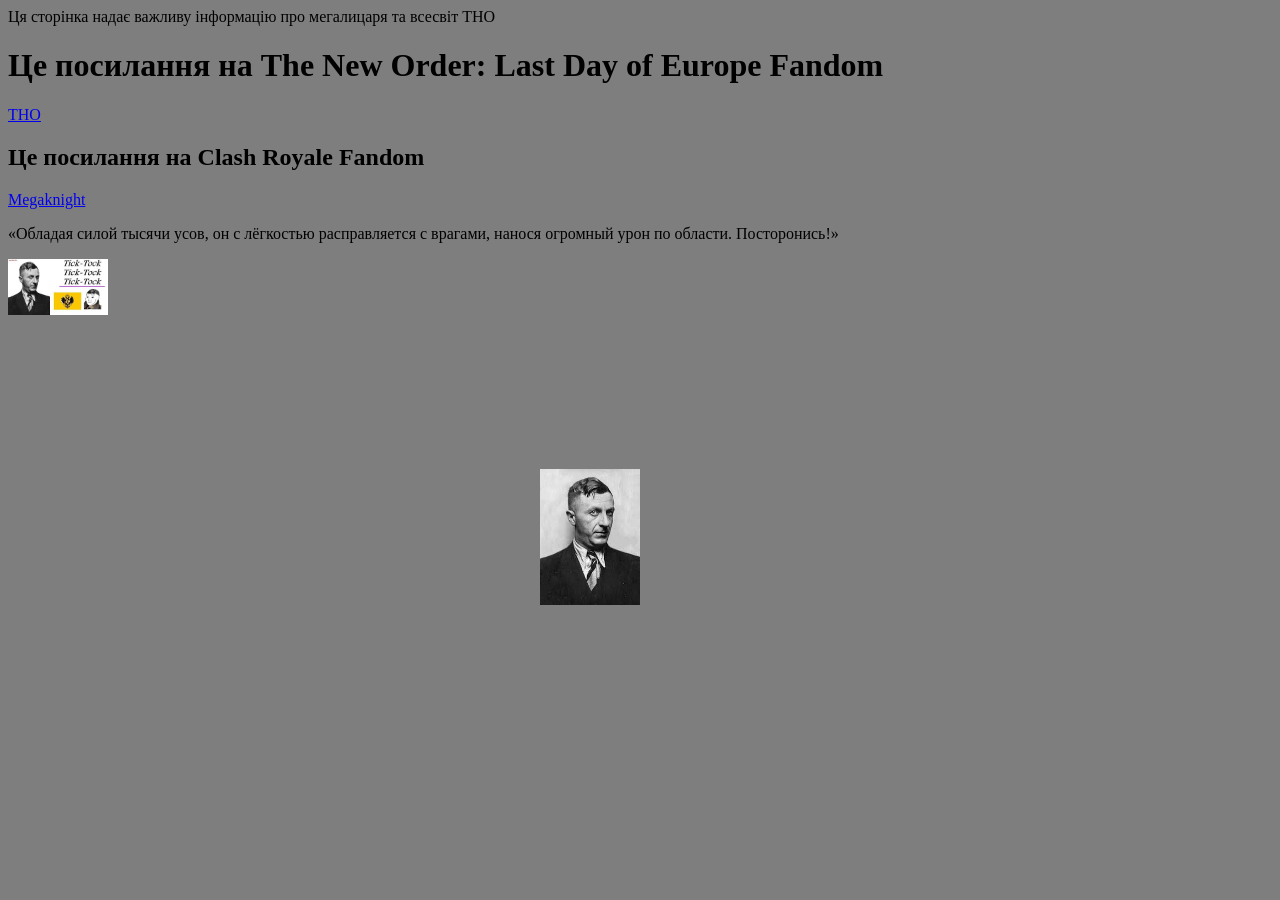
==== yazov.html @ 5082a8b0 "Update yazov.html" ====
<!DOCTYPE html>
<html lang="en">
<head>
    <meta charset="UTF-8">
    <meta name="viewport" content="width=device-width, initial-scale=1.0">
    <title>Document</title>
    <link href="style.css" rel="stylesheet" type="text/css">
</head>
<body>
    <header>
        Ця сторінка надає важливу інформацію про мегалицаря та всесвіт ТНО
    </header>
    <h1>
        Це посилання на The New Order: Last Day of Europe Fandom
    </h1>
    <a href="https://the-new-order-last-days-of-europe.fandom.com/ru/wiki/%D0%94%D0%BC%D0%B8%D1%82%D1%80%D0%B8%D0%B9_%D0%AF%D0%B7%D0%BE%D0%B2">ТНО</a>
    <h2>
        Це посилання на Clash Royale Fandom
    </h2>
    <a href="https://clash-royale.fandom.com/ru/wiki/%D0%A1%D0%BB%D1%83%D0%B6%D0%B5%D0%B1%D0%BD%D0%B0%D1%8F:%D0%9F%D0%BE%D0%B8%D1%81%D0%BA?query=%D0%9C%D0%B5%D0%B3%D0%B0%D1%80%D1%8B%D1%86%D0%B0%D1%80%D1%8C&scope=internal&navigationSearch=true">Megaknight</a>
    <div class="megaknight">
    <p>
        «Обладая силой тысячи усов, он с лёгкостью расправляется с врагами, нанося огромный урон по области. Посторонись!»
    </p>
        <img src="1.jpg" width="100px">
    </div>
    
    <div class="alexey">
        <img src="завантаження.jpg" width="100px">    
    </div>
</body>
</html>
---- style.css ----
body{background-color:rgba(100, 0, 0, 0.507);}
.kabanchiki{width: 100%;height: 75px; text-align: center;padding-top: 100px; border-color: rgba(0, 0, 0, 0.507);}
body{background-color:rgba(0, 0, 0, 0.507);}
.alexey{width: 50%;height: 100px; text-align: right;padding-top: 150px; border-color: rgba(10, 10, 10, 0.507);}
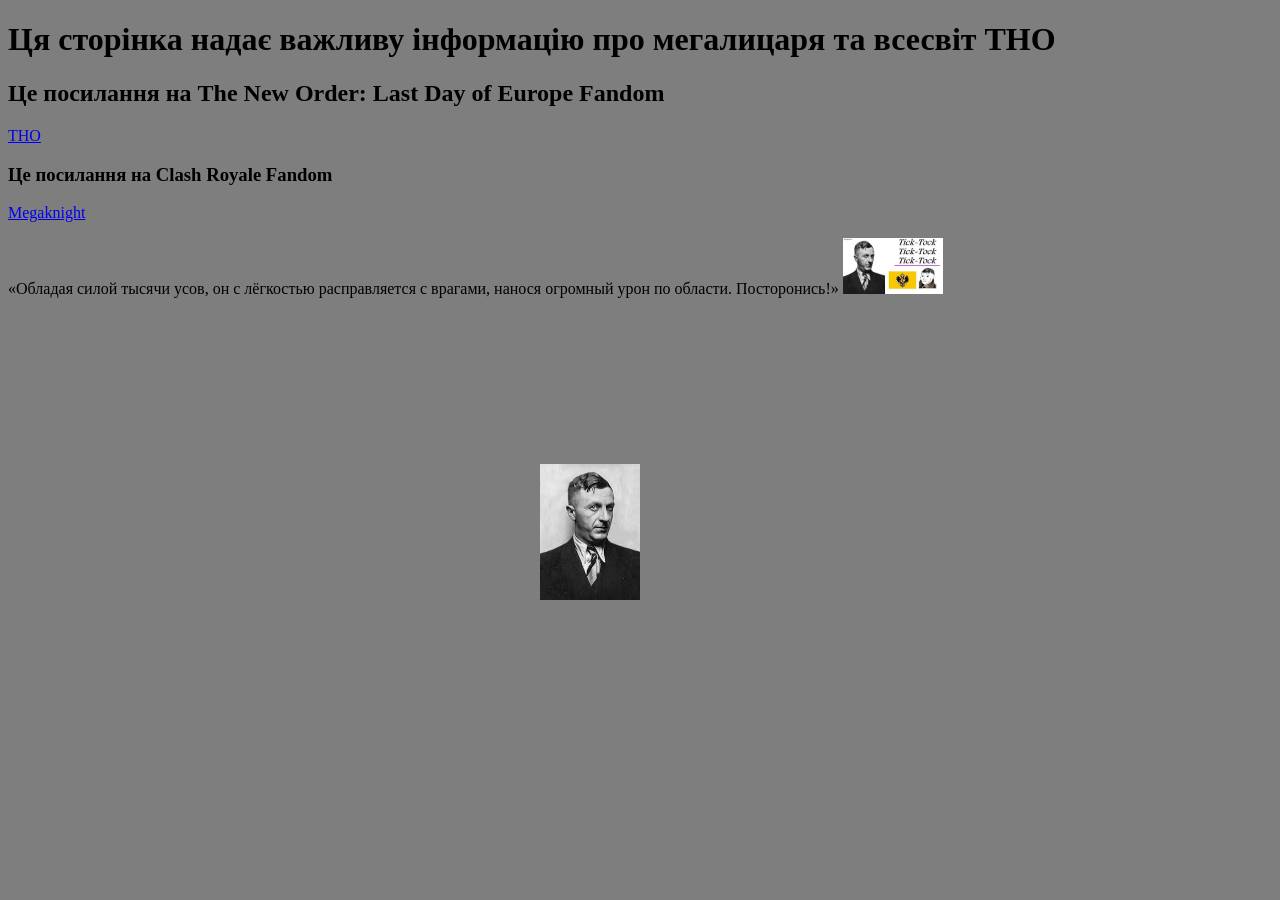
==== commit 950fe446: "Update yazov.html" ====
--- a/yazov.html
+++ b/yazov.html
@@ -7,22 +7,23 @@
     <link href="style.css" rel="stylesheet" type="text/css">
 </head>
 <body>
-    <header>
+    <h1>
         Ця сторінка надає важливу інформацію про мегалицаря та всесвіт ТНО
-    </header>
-    <h1>
+    </h1>
+    <h2>
         Це посилання на The New Order: Last Day of Europe Fandom
-    </h1>
+    </h2>
     <a href="https://the-new-order-last-days-of-europe.fandom.com/ru/wiki/%D0%94%D0%BC%D0%B8%D1%82%D1%80%D0%B8%D0%B9_%D0%AF%D0%B7%D0%BE%D0%B2">ТНО</a>
-    <h2>
+    <h3>
         Це посилання на Clash Royale Fandom
-    </h2>
+    </h3>
     <a href="https://clash-royale.fandom.com/ru/wiki/%D0%A1%D0%BB%D1%83%D0%B6%D0%B5%D0%B1%D0%BD%D0%B0%D1%8F:%D0%9F%D0%BE%D0%B8%D1%81%D0%BA?query=%D0%9C%D0%B5%D0%B3%D0%B0%D1%80%D1%8B%D1%86%D0%B0%D1%80%D1%8C&scope=internal&navigationSearch=true">Megaknight</a>
     <div class="megaknight">
     <p>
         «Обладая силой тысячи усов, он с лёгкостью расправляется с врагами, нанося огромный урон по области. Посторонись!»
+              <img src="1.jpg" width="100px">
     </p>
-        <img src="1.jpg" width="100px">
+  
     </div>
     
     <div class="alexey">
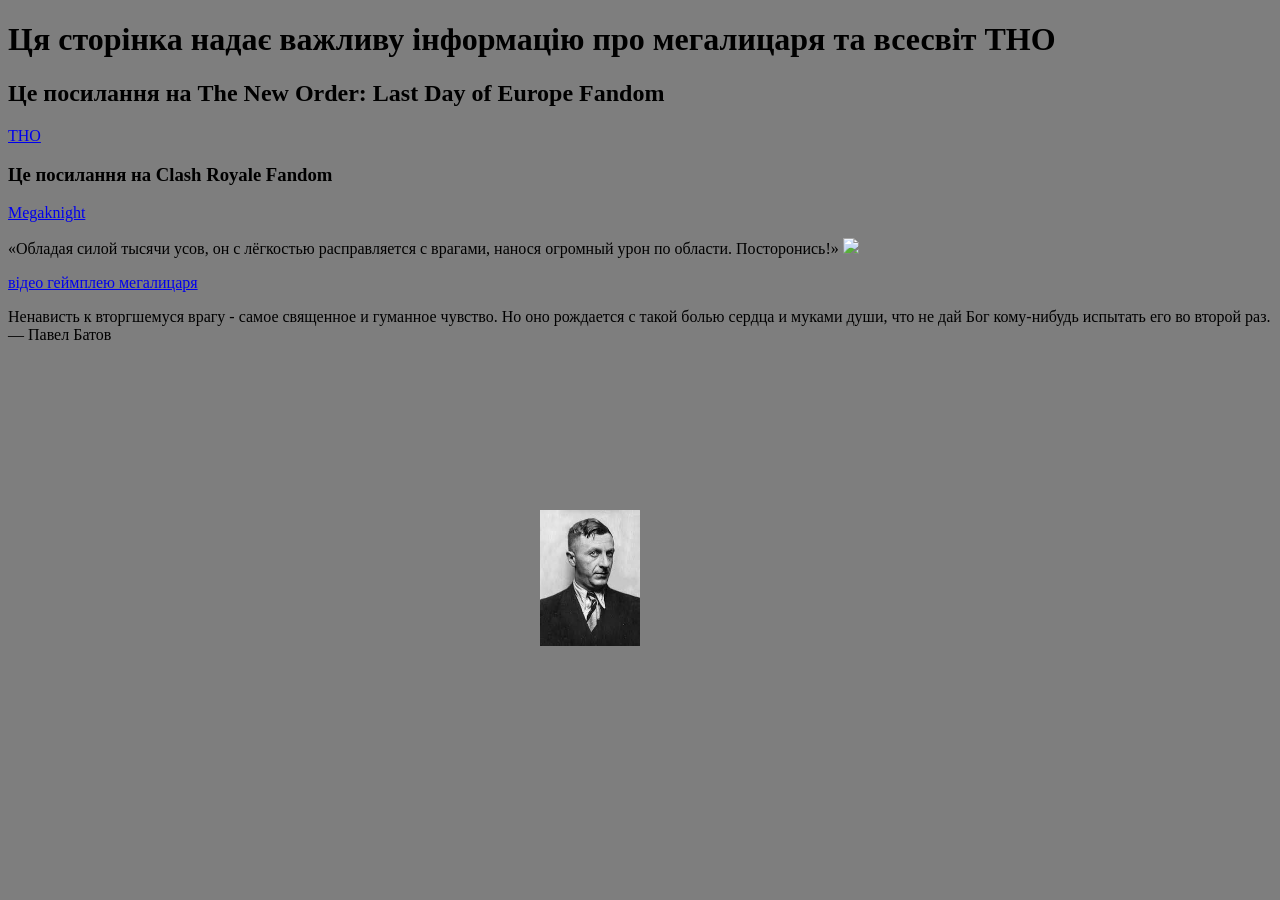
==== commit e2f625e8: "Update yazov.html" ====
--- a/yazov.html
+++ b/yazov.html
@@ -21,10 +21,16 @@
     <div class="megaknight">
     <p>
         «Обладая силой тысячи усов, он с лёгкостью расправляется с врагами, нанося огромный урон по области. Посторонись!»
-              <img src="1.jpg" width="100px">
+              <img src="https://github.com/Tabyretskii/megaknight/blob/main/mega-knight-ev1.webp" width="100px">
     </p>
-  
+              <a href="https://www.youtube.com/watch?v=u04GtBPLnvwa">відео геймплею мегалицаря</a>
     </div>
+    <div class="taboritskiy">
+    <p>
+        Ненависть к вторгшемуся врагу - самое священное и гуманное чувство. Но оно рождается с такой болью сердца и муками души, что не дай Бог кому-нибудь испытать его во второй раз.
+        — Павел Батов
+    </p>
+
     
     <div class="alexey">
         <img src="завантаження.jpg" width="100px">    
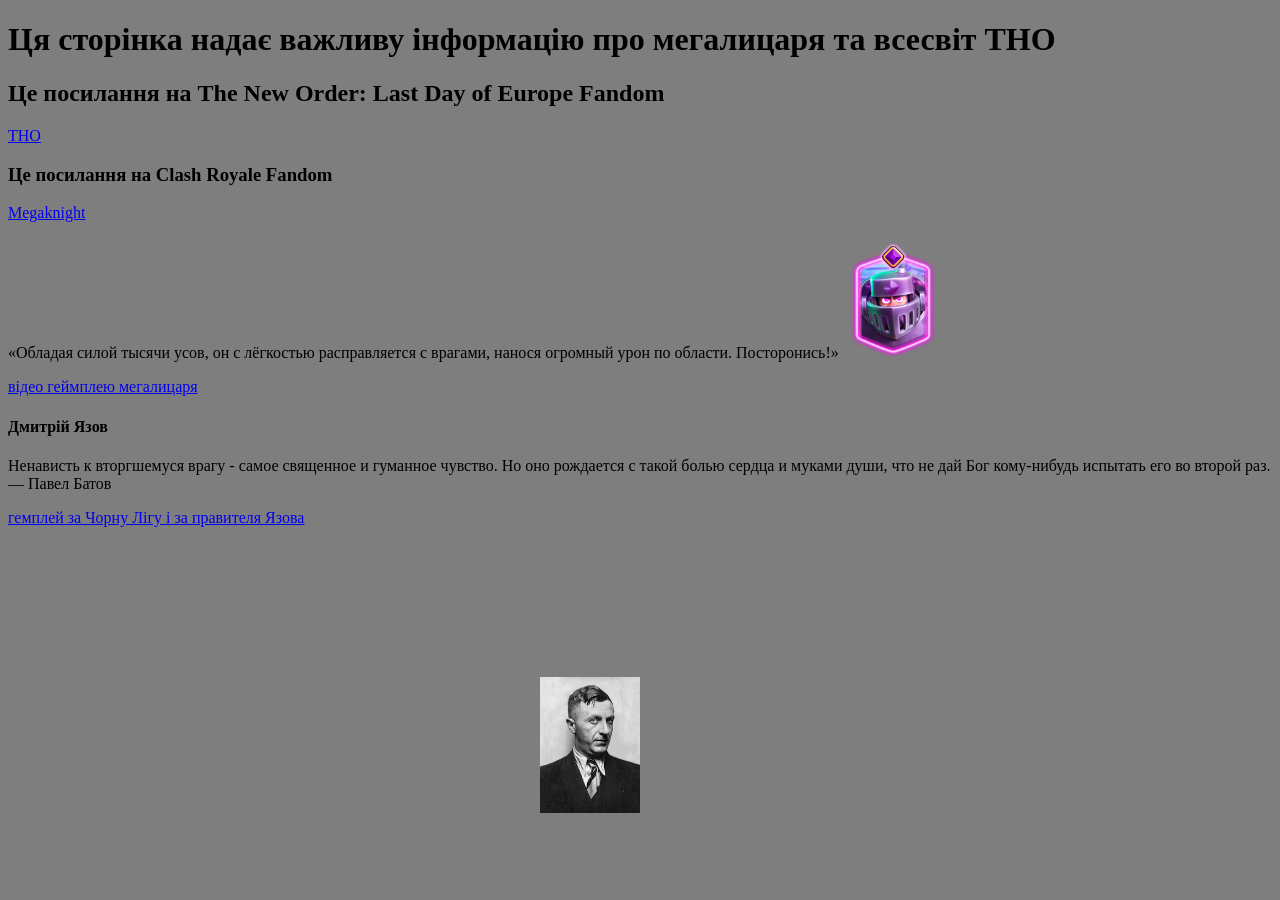
==== commit a3c3c640: "Update yazov.html" ====
--- a/yazov.html
+++ b/yazov.html
@@ -21,17 +21,21 @@
     <div class="megaknight">
     <p>
         «Обладая силой тысячи усов, он с лёгкостью расправляется с врагами, нанося огромный урон по области. Посторонись!»
-              <img src="https://github.com/Tabyretskii/megaknight/blob/main/mega-knight-ev1.webp" width="100px">
+              <img src="mega-knight-ev1.webp" width="100px">
     </p>
               <a href="https://www.youtube.com/watch?v=u04GtBPLnvwa">відео геймплею мегалицаря</a>
     </div>
     <div class="taboritskiy">
+        <h4>
+            Дмитрій Язов
+        </h4>
     <p>
         Ненависть к вторгшемуся врагу - самое священное и гуманное чувство. Но оно рождается с такой болью сердца и муками души, что не дай Бог кому-нибудь испытать его во второй раз.
         — Павел Батов
+        <img scr="Portrait_Omsk_Dmitry_Yazov.png">
     </p>
+        <a href="https://www.youtube.com/watch?v=7vOB_6994qY">гемплей за Чорну Лігу і за правителя Язова</a>
 
-    
     <div class="alexey">
         <img src="завантаження.jpg" width="100px">    
     </div>
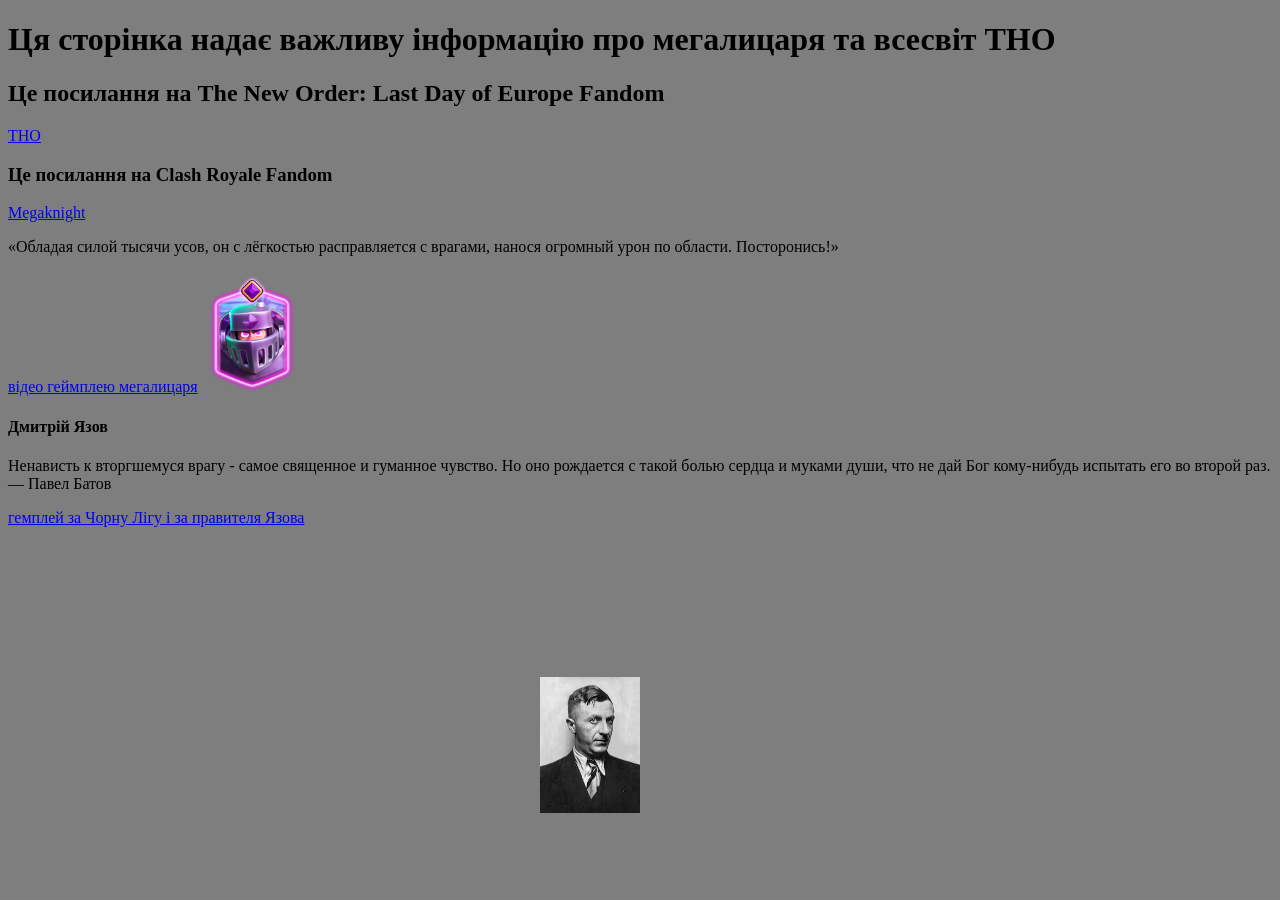
==== commit ceef1e11: "Update yazov.html" ====
--- a/yazov.html
+++ b/yazov.html
@@ -21,9 +21,9 @@
     <div class="megaknight">
     <p>
         «Обладая силой тысячи усов, он с лёгкостью расправляется с врагами, нанося огромный урон по области. Посторонись!»
-              <img src="mega-knight-ev1.webp" width="100px">
     </p>
               <a href="https://www.youtube.com/watch?v=u04GtBPLnvwa">відео геймплею мегалицаря</a>
+        <img src="mega-knight-ev1.webp" width="100px">
     </div>
     <div class="taboritskiy">
         <h4>
@@ -32,9 +32,10 @@
     <p>
         Ненависть к вторгшемуся врагу - самое священное и гуманное чувство. Но оно рождается с такой болью сердца и муками души, что не дай Бог кому-нибудь испытать его во второй раз.
         — Павел Батов
-        <img scr="Portrait_Omsk_Dmitry_Yazov.png">
+        
     </p>
         <a href="https://www.youtube.com/watch?v=7vOB_6994qY">гемплей за Чорну Лігу і за правителя Язова</a>
+        <img scr="Portrait_Omsk_Dmitry_Yazov.png">
 
     <div class="alexey">
         <img src="завантаження.jpg" width="100px">    
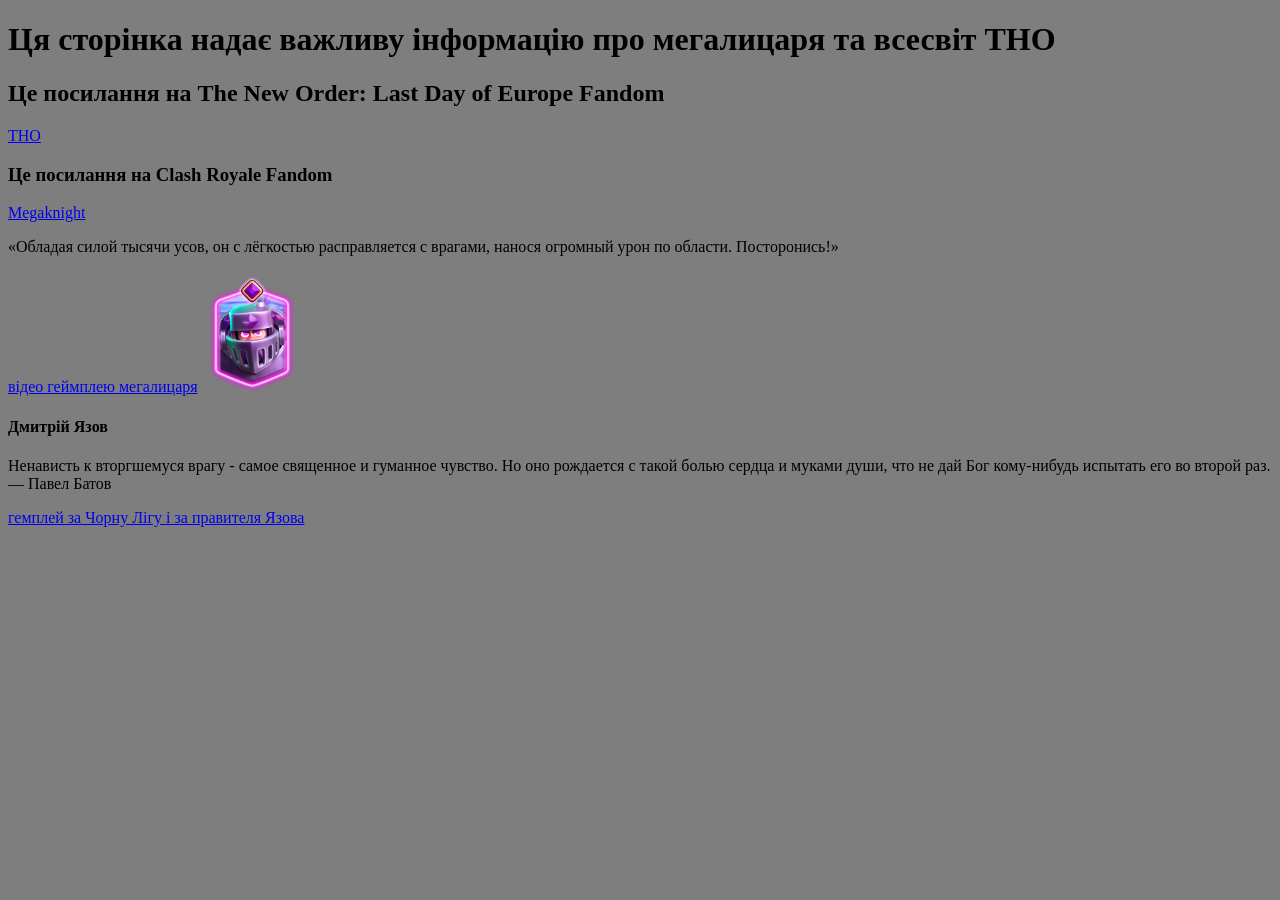
==== commit e5121798: "Update yazov.html" ====
--- a/yazov.html
+++ b/yazov.html
@@ -35,10 +35,9 @@
         
     </p>
         <a href="https://www.youtube.com/watch?v=7vOB_6994qY">гемплей за Чорну Лігу і за правителя Язова</a>
-        <img scr="Portrait_Omsk_Dmitry_Yazov.png">
+        <img scr="images.jpg" width="100px">
 
-    <div class="alexey">
-        <img src="завантаження.jpg" width="100px">    
+        
     </div>
 </body>
 </html>
